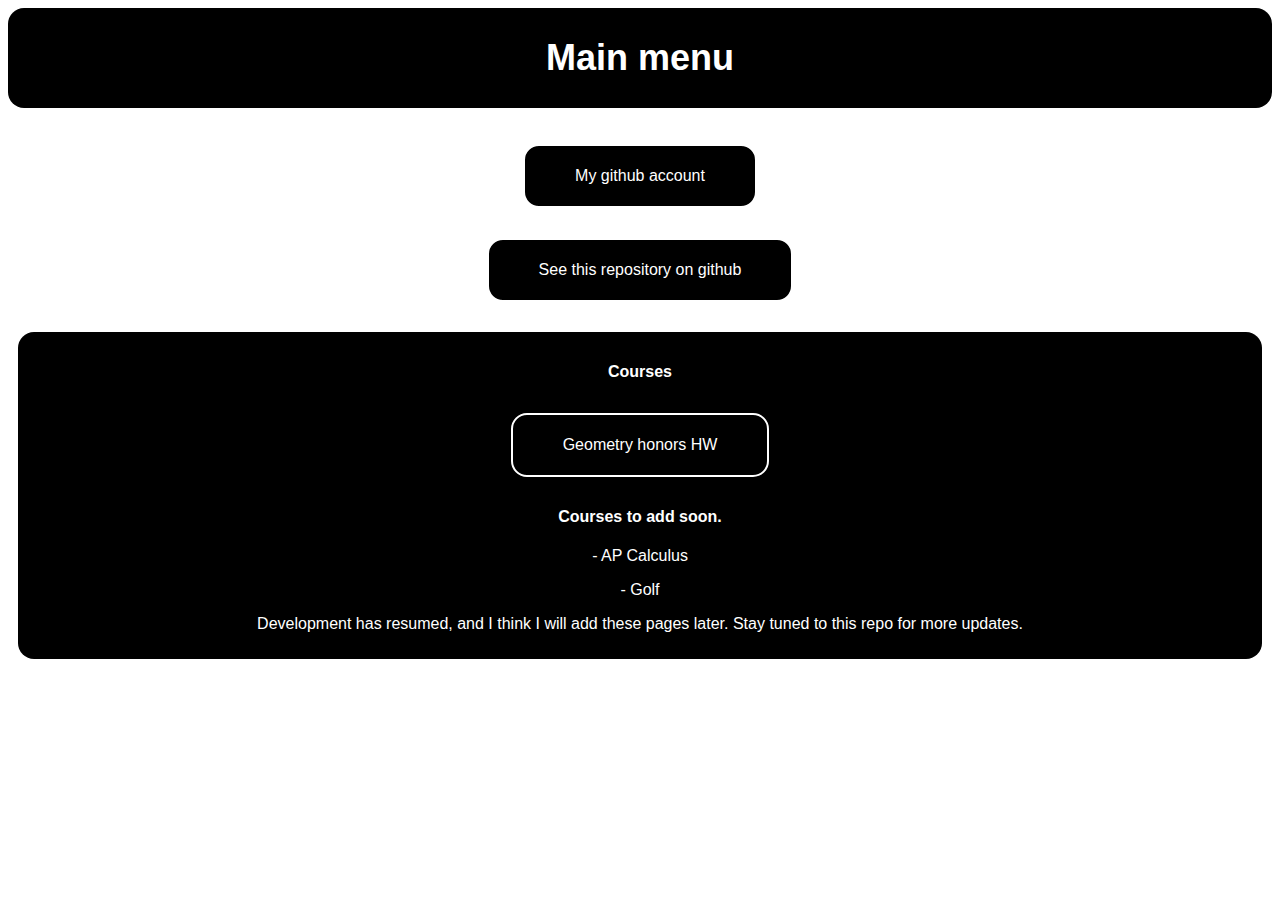
==== index.html @ cb7858ce "updates hw + dates" ====
<!DOCTYPE html>
<html lang="en-US">
<head>
	<meta charset="utf-8">
	<title>Mr. Kushi's Eboard 2023-2024</title>
<link rel="stylesheet" href="styles.css">
</head>
<body>
	<div class="main">
		<h1>Main menu</h1>
	</div>
	<p></p>
	<div class="container2">
		<!-- add more links later -->
		<a class="links" href="https://github.com/dj1ch">
			<p>My github account</p>
		</a>
		<a class= "links" href="https://github.com/dj1ch/mr-kushi-website-but-better">
			<p>See this repository on github</p>
		</a>
	</div>
	<div class="maintext">
	<h4>Courses</h4>
		<!-- geometry link -->
		<p></p>
		<a class="links" href="geohw.html">
		<p>Geometry honors HW</p></a>
		<p></p>
		<h4>Courses to add soon.</h4>
		<p></p>
		<p>- AP Calculus</p>
		<p></p>
		<p>- Golf</p>
		<p></p>
		<p> Development has resumed, and I think I will add these pages later. Stay tuned to this repo for more updates. </p>
	</div>
</body>
</html>
---- styles.css ----
.main {
    background-color: #000000;
    color: #fff;
        padding: 5px;
        text-align: center;
    font-size: 18px;
    left: 0;
    right: 0;
    border-radius: 16px;
}

.titlebar {
    background-color: #000000;
        color: #fff;
        padding: 5px;
        text-align: center;
    font-size: 18px;
    left: 0;
    right: 0;
    border-radius: 16px;
}

h1, h4 {
    font-family: Helvetica, Arial, sans-serif;
    font-weight: bold;
}

p {
    font-family: Calibri, Arial, sans-serif;
}

.backbutton {
    display: inline-block;
    padding: 5px 10px;
    margin: 10px;
    text-decoration: none;
    border: 2px solid #fff; /* add border style */
    color: #fff;
    background-color: #000; /* set background color to black */
    border-radius: 16px;
    transition: background-color 0.3s, color 0.3s, border-color 0.3s; /* transition */
}

.backbutton:hover {
    background-color: #fff;
    color: #000;
    border-color: #000; /* change color */
    border-radius: 16px;
}

.links {
    display: inline-block;
    padding: 5px 50px;
    margin: 10px;
    text-decoration: none;
    border: 2px solid #fff; /* add border style */
    color: #fff;
    background-color: #000; /* set background color to black */
    border-radius: 16px;
    transition: background-color 0.3s, color 0.3s, border-color 0.3s; /* transition */
}

.links:hover {
    background-color: #fff;
    color: #000;
    border-color: #000; /* change color */
    border-radius: 16px;
}

.container {
    display: flex;
    flex-direction: column;
    align-items: center; /* center items horizontally */
    gap: 10px; /* adjust the gap */
}

/* this container has more spacing than the other one/*/
.container2 {
    display: flex;
    padding: 10px 50px;
    margin: 10px;
    flex-direction: column;
    align-items: center; /* center items horizontally */
    gap: 10px; /* adjust the gap */
}

.back {
    display: inline-block;
}

.maintext {
  display: block;
  margin: 10px;
  padding: 10px;
  background-color: #000000;
  color: #fff;
  text-align: center;
  border-radius: 16px;

}

.maincourse {
  display: block;
  margin: 60px;
  padding: 10px;
  background-color: #000000;
  color: #fff;
  text-align: center;
  border-radius: 16px;

}
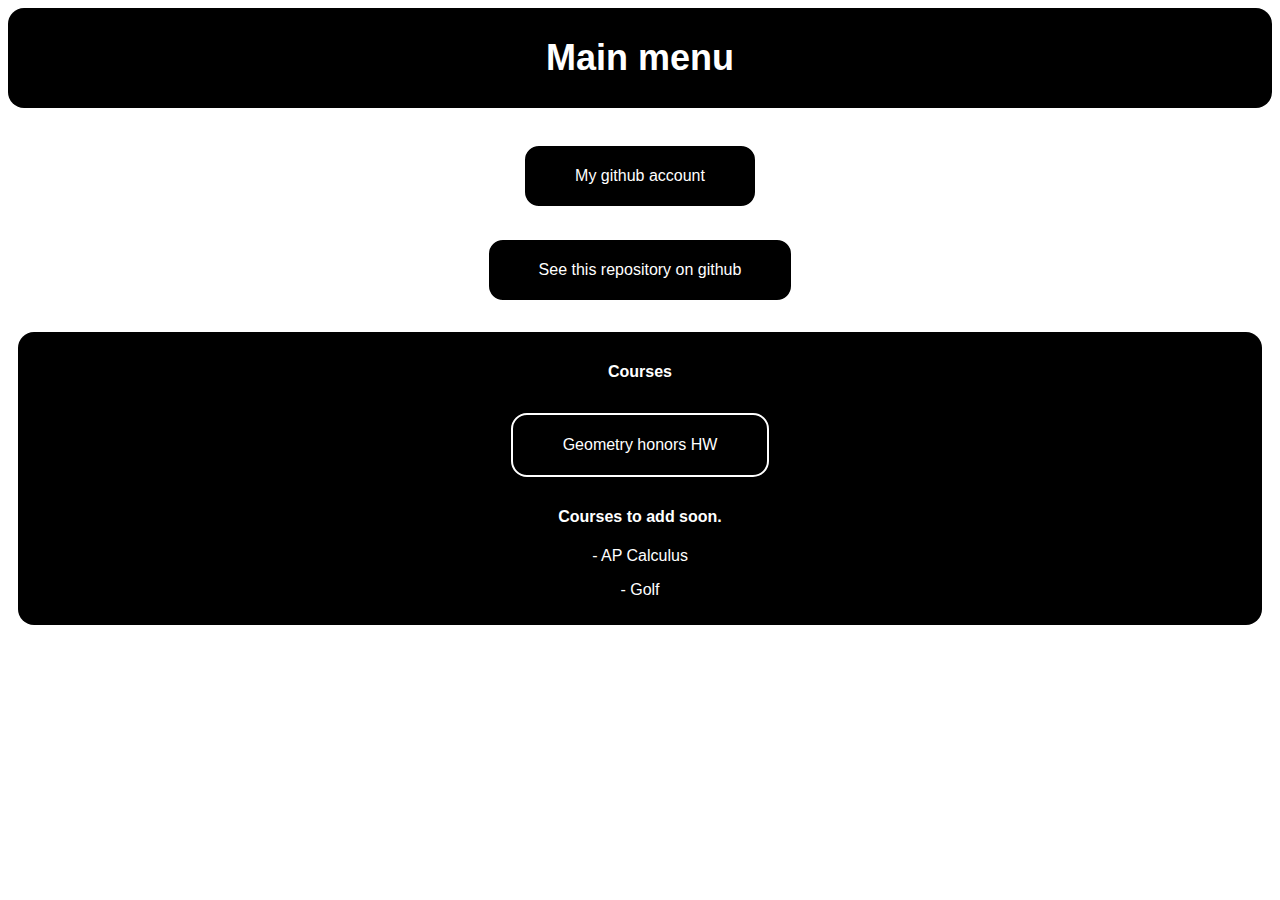
==== commit 66503345: "removing some spacing from the hw page. plus some other stuff" ====
--- a/index.html
+++ b/index.html
@@ -28,11 +28,12 @@
 		<p></p>
 		<h4>Courses to add soon.</h4>
 		<p></p>
+		<!-- add the other courses here soon-->
 		<p>- AP Calculus</p>
 		<p></p>
+		<!-- is this really necessary?? -->
 		<p>- Golf</p>
 		<p></p>
-		<p> Development has resumed, and I think I will add these pages later. Stay tuned to this repo for more updates. </p>
 	</div>
 </body>
 </html>
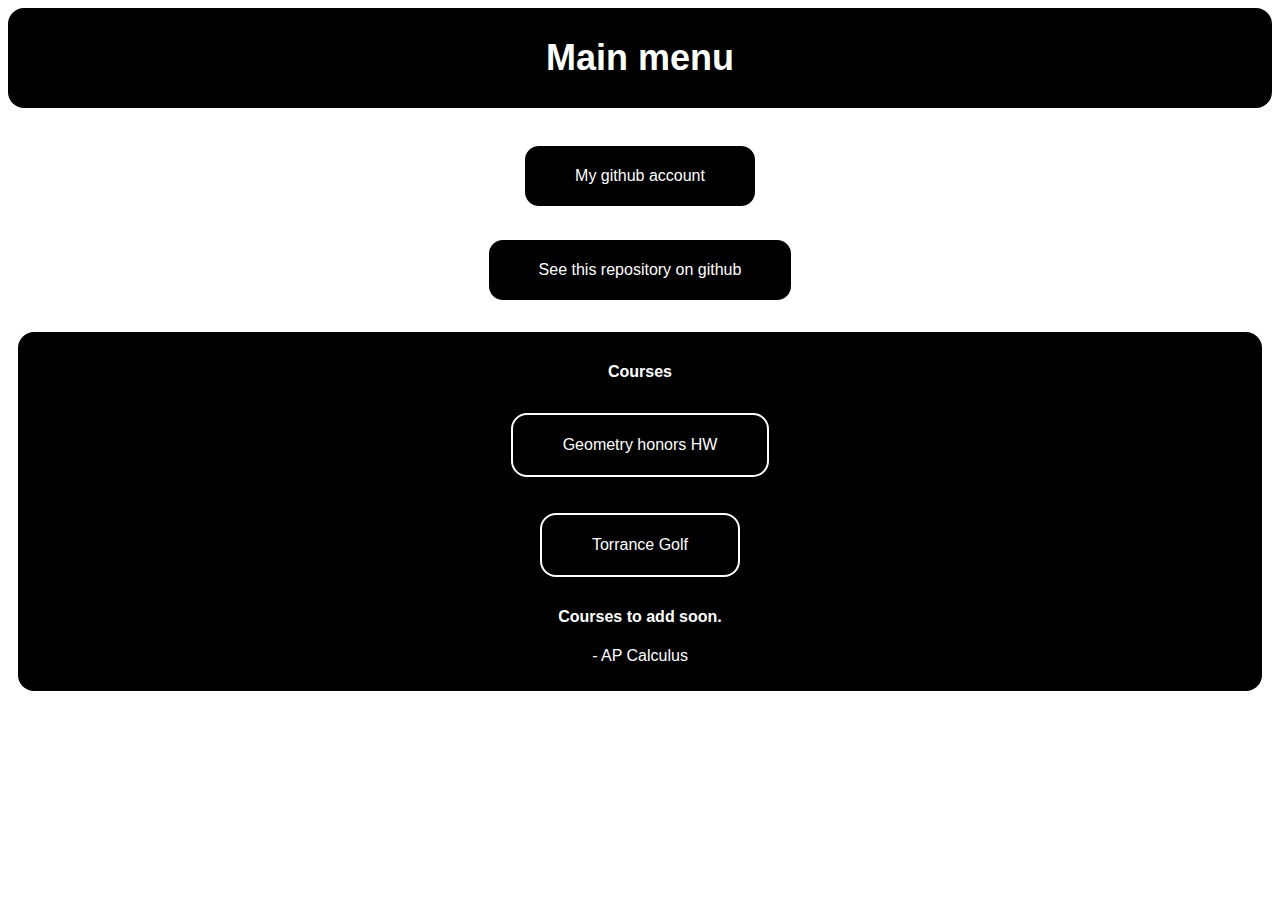
==== commit 2704785a: "biggest commit of all time, organized and added golf" ====
--- a/index.html
+++ b/index.html
@@ -3,7 +3,7 @@
 <head>
 	<meta charset="utf-8">
 	<title>Mr. Kushi's Eboard 2023-2024</title>
-<link rel="stylesheet" href="styles.css">
+<link rel="stylesheet" href="src/styles/styles.css">
 </head>
 <body>
 	<div class="main">
@@ -23,17 +23,19 @@
 	<h4>Courses</h4>
 		<!-- geometry link -->
 		<p></p>
-		<a class="links" href="geohw.html">
-		<p>Geometry honors HW</p></a>
+		<a class="links" href="units/geom/geounit.html">
+			<p>Geometry honors HW</p>
+		</a>
+		<p></p>
+		<a class="links" href="units/golf/golfunit.html">
+			<p>Torrance Golf</p>
+		</a>
 		<p></p>
 		<h4>Courses to add soon.</h4>
 		<p></p>
 		<!-- add the other courses here soon-->
 		<p>- AP Calculus</p>
 		<p></p>
-		<!-- is this really necessary?? -->
-		<p>- Golf</p>
-		<p></p>
 	</div>
 </body>
 </html>
--- a/src/styles/styles.css
+++ b/src/styles/styles.css
@@ -0,0 +1,135 @@
+.main {
+    background-color: #000000;
+    color: #fff;
+        padding: 5px;
+        text-align: center;
+    font-size: 18px;
+    left: 0;
+    right: 0;
+    border-radius: 16px;
+}
+
+.titlebar {
+    background-color: #000000;
+        color: #fff;
+        padding: 5px;
+        text-align: center;
+    font-size: 18px;
+    left: 0;
+    right: 0;
+    border-radius: 16px;
+}
+
+h1, h4 {
+    font-family: Helvetica, Arial, sans-serif;
+    font-weight: bold;
+}
+
+p {
+    font-family: Calibri, Arial, sans-serif;
+}
+
+.backbutton {
+    display: inline-block;
+    padding: 5px 10px;
+    margin: 10px;
+    text-decoration: none;
+    border: 2px solid #fff; /* add border style */
+    color: #fff;
+    background-color: #000; /* set background color to black */
+    border-radius: 16px;
+    transition: background-color 0.3s, color 0.3s, border-color 0.3s; /* transition */
+}
+
+.backbutton:hover {
+    background-color: #fff;
+    color: #000;
+    border-color: #000; /* change color */
+    border-radius: 16px;
+}
+
+.links {
+    display: inline-block;
+    padding: 5px 50px;
+    margin: 10px;
+    text-decoration: none;
+    border: 2px solid #fff; /* add border style */
+    color: #fff;
+    background-color: #000; /* set background color to black */
+    border-radius: 16px;
+    transition: background-color 0.3s, color 0.3s, border-color 0.3s; /* transition */
+}
+
+.links:hover {
+    background-color: #fff;
+    color: #000;
+    border-color: #000; /* change color */
+    border-radius: 16px;
+}
+
+.container {
+    display: flex;
+    flex-direction: column;
+    align-items: center; /* center items horizontally */
+    gap: 10px; /* adjust the gap */
+}
+
+/* this container has more spacing than the other one/*/
+.container2 {
+    display: flex;
+    padding: 10px 50px;
+    margin: 10px;
+    flex-direction: column;
+    align-items: center; /* center items horizontally */
+    gap: 10px; /* adjust the gap */
+}
+
+.back {
+    display: inline-block;
+}
+
+.maintext {
+  display: block;
+  margin: 10px;
+  padding: 10px;
+  background-color: #000000;
+  color: #fff;
+  text-align: center;
+  border-radius: 16px;
+
+}
+
+.maincourse {
+  display: block;
+  margin: 60px;
+  padding: 10px;
+  background-color: #000000;
+  color: #fff;
+  text-align: center;
+  border-radius: 16px;
+
+}
+
+/* links with no hover effect*/
+.linksnh {
+    display: inline-block;
+    padding: 5px 50px;
+    margin: 10px;
+    text-decoration: none;
+    border: 2px solid #fff;
+    color: #fff;
+    background-color: #000;
+    border-radius: 16px;
+}
+
+/* same as the main course*/
+.units {
+  display: block;
+  margin: 60px;
+  padding: 10px;
+  background-color: #000000;
+  color: #fff;
+  text-align: center;
+  border-radius: 16px;
+
+}
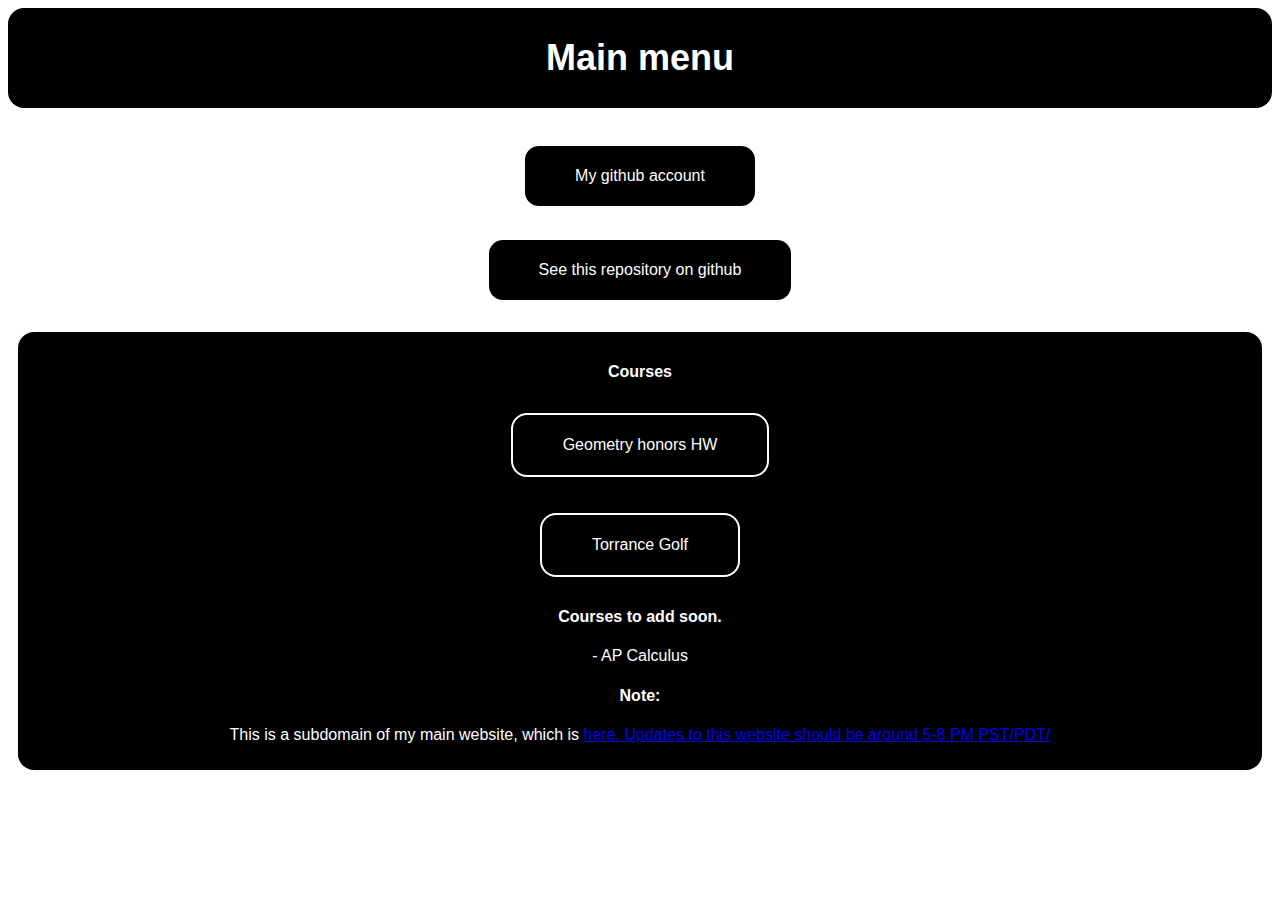
==== commit 28e7ee05: "added a small note for viewers" ====
--- a/index.html
+++ b/index.html
@@ -36,6 +36,9 @@
 		<!-- add the other courses here soon-->
 		<p>- AP Calculus</p>
 		<p></p>
+		<h4>Note:</h4>
+		<p>This is a subdomain of my main website, which is <a href="https://dj1ch.github.io/">here. Updates to this website should be around 5-8 PM PST/PDT/</a></p>
+		<p></p>
 	</div>
 </body>
 </html>
--- a/src/styles/styles.css
+++ b/src/styles/styles.css
@@ -1,3 +1,7 @@
+html {
+  scroll-behavior: smooth;
+}
+
 .main {
     background-color: #000000;
     color: #fff;
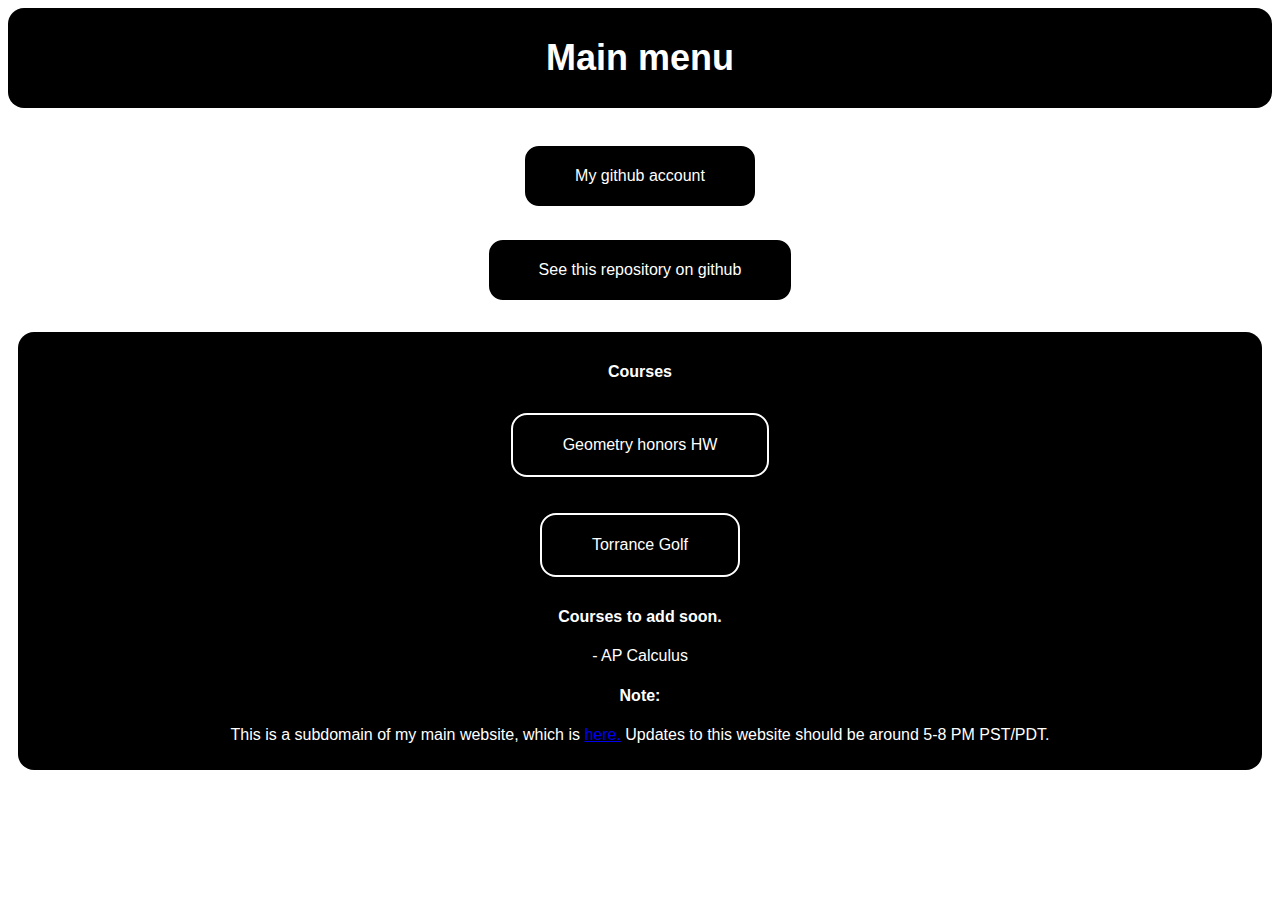
==== commit 5a8ef91e: "ended the tag a bit too late" ====
--- a/index.html
+++ b/index.html
@@ -37,7 +37,7 @@
 		<p>- AP Calculus</p>
 		<p></p>
 		<h4>Note:</h4>
-		<p>This is a subdomain of my main website, which is <a href="https://dj1ch.github.io/">here. Updates to this website should be around 5-8 PM PST/PDT/</a></p>
+		<p>This is a subdomain of my main website, which is <a href="https://dj1ch.github.io/">here.</a> Updates to this website should be around 5-8 PM PST/PDT.</p>
 		<p></p>
 	</div>
 </body>
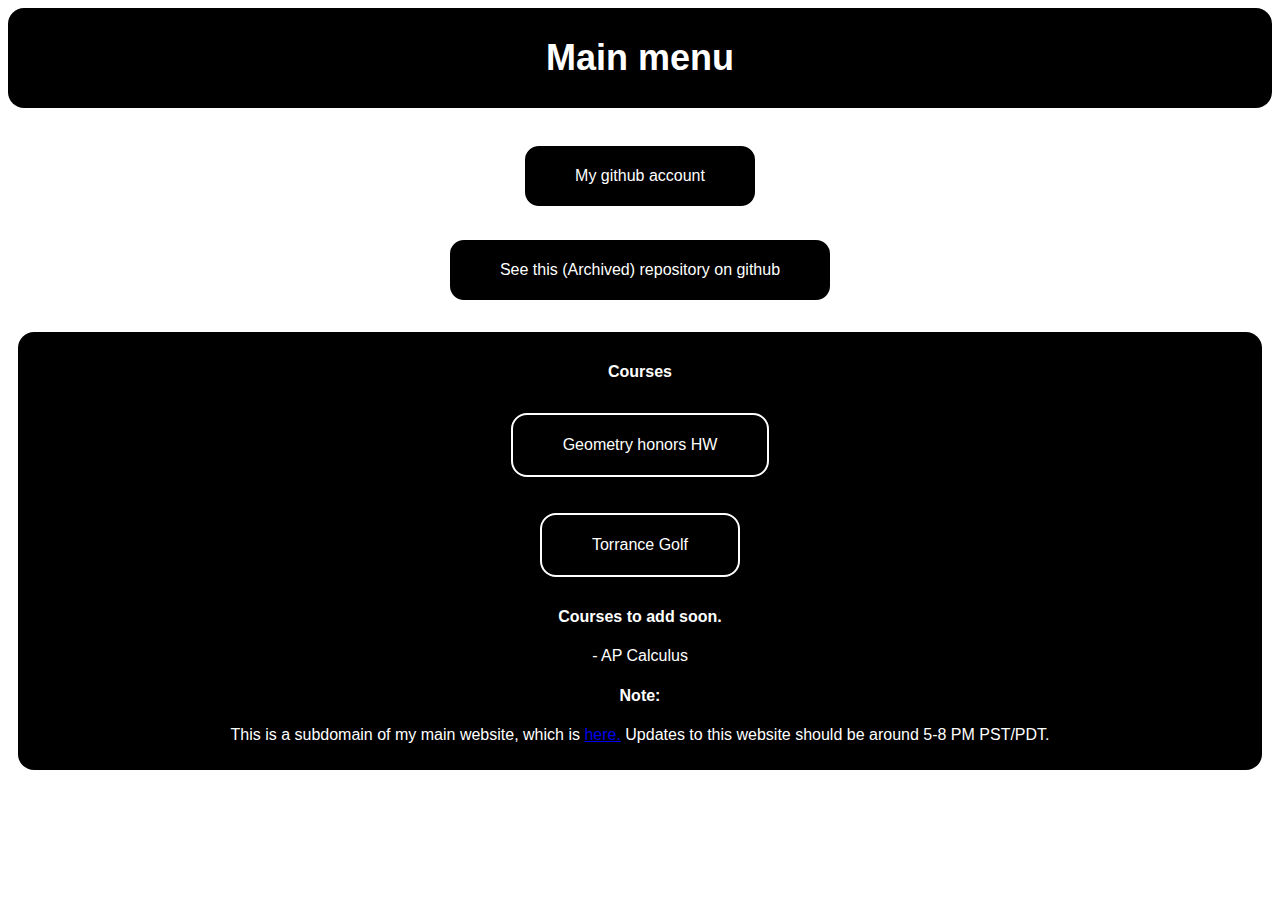
==== commit ad89de38: "Update index.html" ====
--- a/index.html
+++ b/index.html
@@ -16,7 +16,7 @@
 			<p>My github account</p>
 		</a>
 		<a class= "links" href="https://github.com/dj1ch/mr-kushi-website-but-better">
-			<p>See this repository on github</p>
+			<p>See this (Archived) repository on github</p>
 		</a>
 	</div>
 	<div class="maintext">
